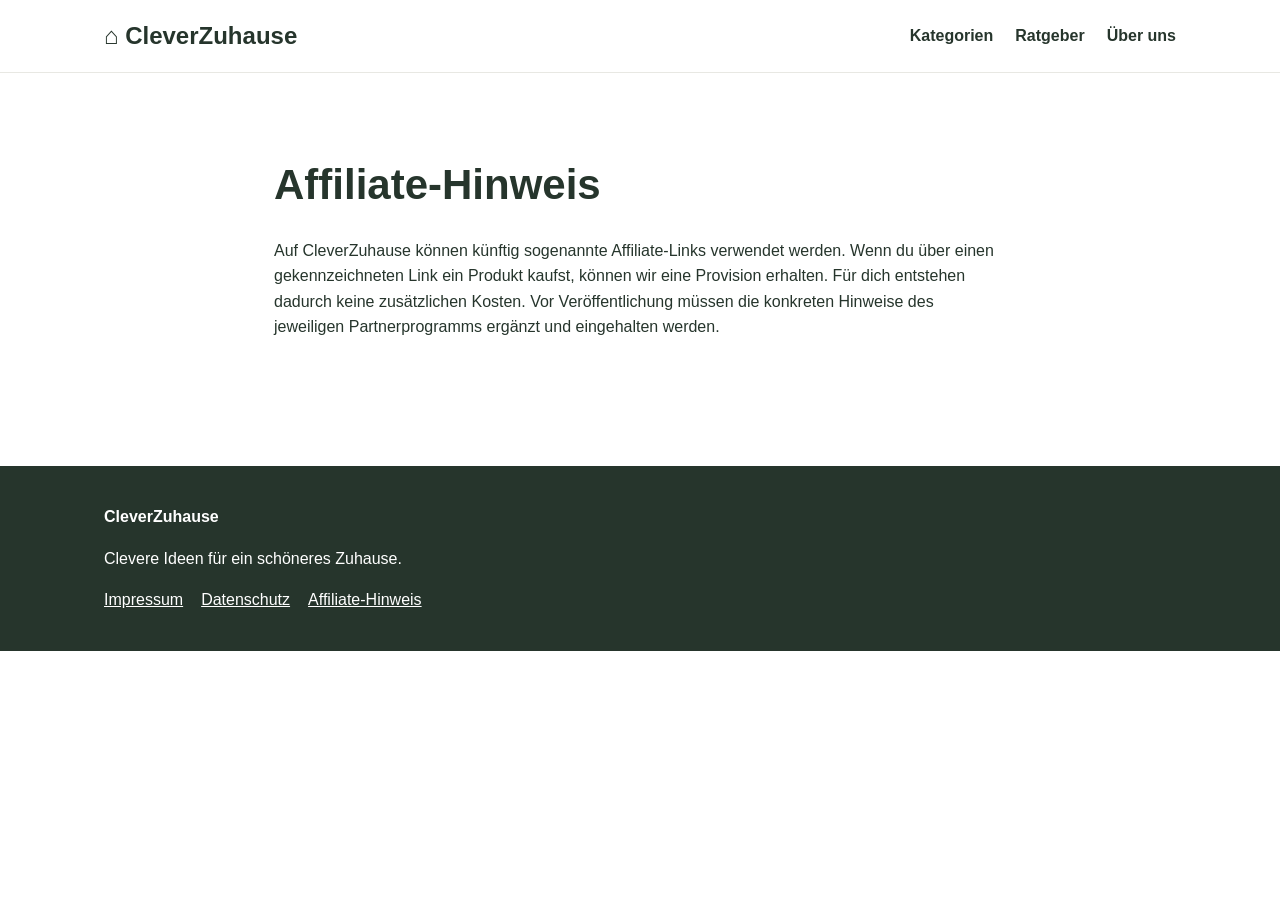
==== affiliate-hinweis.html @ f8ec574d "Add files via upload" ====
<!doctype html><html lang="de"><head><meta charset="utf-8"><meta name="viewport" content="width=device-width,initial-scale=1"><title>Affiliate-Hinweis | CleverZuhause</title><link rel="stylesheet" href="style.css"></head><body><header><div class="wrap"><nav><a class="brand" href="index.html">⌂ CleverZuhause</a><div class="links"><a href="index.html#kategorien">Kategorien</a><a href="index.html#ratgeber">Ratgeber</a><a href="ueber-uns.html">Über uns</a></div></nav></div></header><main class="article"><h1>Affiliate-Hinweis</h1><p>Auf CleverZuhause können künftig sogenannte Affiliate-Links verwendet werden. Wenn du über einen gekennzeichneten Link ein Produkt kaufst, können wir eine Provision erhalten. Für dich entstehen dadurch keine zusätzlichen Kosten. Vor Veröffentlichung müssen die konkreten Hinweise des jeweiligen Partnerprogramms ergänzt und eingehalten werden.</p></main><footer><div class="wrap"><strong>CleverZuhause</strong><p>Clevere Ideen für ein schöneres Zuhause.</p><a href="impressum.html">Impressum</a><a href="datenschutz.html">Datenschutz</a><a href="affiliate-hinweis.html">Affiliate-Hinweis</a></div></footer></body></html>
---- style.css ----
:root{--green:#6f7f55;--dark:#26352c;--cream:#f7f4ec;--white:#fff;--muted:#6b746d}
*{box-sizing:border-box} body{margin:0;font-family:Arial,Helvetica,sans-serif;color:var(--dark);background:#fff;line-height:1.6}
a{color:inherit}.wrap{max-width:1120px;margin:auto;padding:0 24px}
header{position:sticky;top:0;background:rgba(255,255,255,.96);border-bottom:1px solid #e8e8e3;z-index:3}
nav{height:72px;display:flex;align-items:center;justify-content:space-between}.brand{font-size:24px;font-weight:800;text-decoration:none}
nav .links a{margin-left:22px;text-decoration:none;font-weight:600}
.hero{background:linear-gradient(135deg,#f7f4ec,#eef2e8);padding:88px 0}.hero h1{font-size:54px;line-height:1.05;margin:0 0 18px;max-width:720px}
.hero p{font-size:20px;max-width:650px;color:var(--muted)}.btn{display:inline-block;margin-top:18px;background:var(--dark);color:#fff;padding:13px 20px;border-radius:10px;text-decoration:none;font-weight:700}
section{padding:70px 0} h2{font-size:34px;margin:0 0 10px}.intro{color:var(--muted);max-width:720px;margin-bottom:30px}
.grid{display:grid;grid-template-columns:repeat(3,1fr);gap:22px}.card{background:var(--cream);border-radius:18px;padding:28px;min-height:210px}.card .icon{font-size:38px}.card h3{font-size:22px;margin:14px 0 6px}.card a{font-weight:700}
.posts{display:grid;grid-template-columns:repeat(2,1fr);gap:18px}.post{border:1px solid #e5e6e1;border-radius:15px;padding:22px;text-decoration:none}.post small{color:var(--green);font-weight:700}
.notice{background:#eef2e8;border-left:4px solid var(--green);padding:18px;border-radius:8px}
footer{background:#26352c;color:#fff;padding:38px 0;margin-top:50px}footer a{margin-right:18px}
.article{max-width:780px;margin:auto;padding:60px 24px}.article h1{font-size:42px;line-height:1.15}.article h2{font-size:26px;margin-top:36px}.product{background:var(--cream);padding:20px;border-radius:14px;margin:18px 0}
@media(max-width:800px){.grid,.posts{grid-template-columns:1fr}.hero h1{font-size:40px}.links{display:none}}
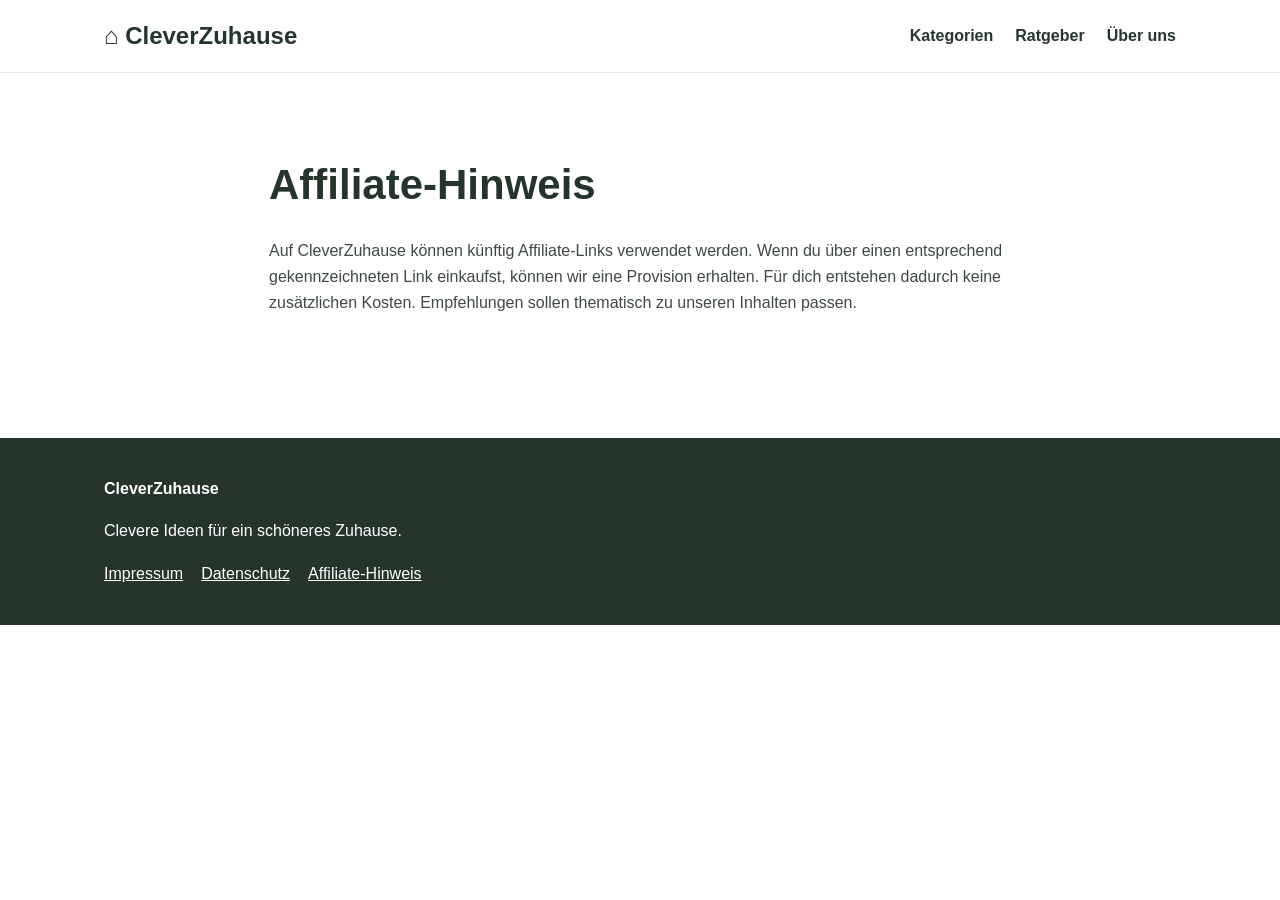
==== commit 5029903c: "Add files via upload" ====
--- a/affiliate-hinweis.html
+++ b/affiliate-hinweis.html
@@ -1 +1 @@
-<!doctype html><html lang="de"><head><meta charset="utf-8"><meta name="viewport" content="width=device-width,initial-scale=1"><title>Affiliate-Hinweis | CleverZuhause</title><link rel="stylesheet" href="style.css"></head><body><header><div class="wrap"><nav><a class="brand" href="index.html">⌂ CleverZuhause</a><div class="links"><a href="index.html#kategorien">Kategorien</a><a href="index.html#ratgeber">Ratgeber</a><a href="ueber-uns.html">Über uns</a></div></nav></div></header><main class="article"><h1>Affiliate-Hinweis</h1><p>Auf CleverZuhause können künftig sogenannte Affiliate-Links verwendet werden. Wenn du über einen gekennzeichneten Link ein Produkt kaufst, können wir eine Provision erhalten. Für dich entstehen dadurch keine zusätzlichen Kosten. Vor Veröffentlichung müssen die konkreten Hinweise des jeweiligen Partnerprogramms ergänzt und eingehalten werden.</p></main><footer><div class="wrap"><strong>CleverZuhause</strong><p>Clevere Ideen für ein schöneres Zuhause.</p><a href="impressum.html">Impressum</a><a href="datenschutz.html">Datenschutz</a><a href="affiliate-hinweis.html">Affiliate-Hinweis</a></div></footer></body></html>+<!doctype html><html lang="de"><head><meta charset="utf-8"><meta name="viewport" content="width=device-width,initial-scale=1"><title>Affiliate-Hinweis | CleverZuhause</title><link rel="stylesheet" href="style.css"></head><body><header><div class="wrap"><nav><a class="brand" href="index.html">⌂ CleverZuhause</a><div class="links"><a href="index.html#kategorien">Kategorien</a><a href="index.html#ratgeber">Ratgeber</a><a href="ueber-uns.html">Über uns</a></div></nav></div></header><main class="article"><h1>Affiliate-Hinweis</h1><p>Auf CleverZuhause können künftig Affiliate-Links verwendet werden. Wenn du über einen entsprechend gekennzeichneten Link einkaufst, können wir eine Provision erhalten. Für dich entstehen dadurch keine zusätzlichen Kosten. Empfehlungen sollen thematisch zu unseren Inhalten passen.</p></main><footer><div class="wrap"><strong>CleverZuhause</strong><p>Clevere Ideen für ein schöneres Zuhause.</p><a href="impressum.html">Impressum</a><a href="datenschutz.html">Datenschutz</a><a href="affiliate-hinweis.html">Affiliate-Hinweis</a></div></footer></body></html>
--- a/style.css
+++ b/style.css
@@ -1,16 +1,14 @@
 
-:root{--green:#6f7f55;--dark:#26352c;--cream:#f7f4ec;--white:#fff;--muted:#6b746d}
-*{box-sizing:border-box} body{margin:0;font-family:Arial,Helvetica,sans-serif;color:var(--dark);background:#fff;line-height:1.6}
-a{color:inherit}.wrap{max-width:1120px;margin:auto;padding:0 24px}
-header{position:sticky;top:0;background:rgba(255,255,255,.96);border-bottom:1px solid #e8e8e3;z-index:3}
-nav{height:72px;display:flex;align-items:center;justify-content:space-between}.brand{font-size:24px;font-weight:800;text-decoration:none}
-nav .links a{margin-left:22px;text-decoration:none;font-weight:600}
-.hero{background:linear-gradient(135deg,#f7f4ec,#eef2e8);padding:88px 0}.hero h1{font-size:54px;line-height:1.05;margin:0 0 18px;max-width:720px}
-.hero p{font-size:20px;max-width:650px;color:var(--muted)}.btn{display:inline-block;margin-top:18px;background:var(--dark);color:#fff;padding:13px 20px;border-radius:10px;text-decoration:none;font-weight:700}
-section{padding:70px 0} h2{font-size:34px;margin:0 0 10px}.intro{color:var(--muted);max-width:720px;margin-bottom:30px}
-.grid{display:grid;grid-template-columns:repeat(3,1fr);gap:22px}.card{background:var(--cream);border-radius:18px;padding:28px;min-height:210px}.card .icon{font-size:38px}.card h3{font-size:22px;margin:14px 0 6px}.card a{font-weight:700}
-.posts{display:grid;grid-template-columns:repeat(2,1fr);gap:18px}.post{border:1px solid #e5e6e1;border-radius:15px;padding:22px;text-decoration:none}.post small{color:var(--green);font-weight:700}
+:root{--green:#71815a;--dark:#26352c;--cream:#f7f4ec;--muted:#68736b}
+*{box-sizing:border-box}body{margin:0;font-family:Arial,Helvetica,sans-serif;color:var(--dark);line-height:1.65}a{color:inherit}
+.wrap{max-width:1120px;margin:auto;padding:0 24px}header{background:#fff;border-bottom:1px solid #e8e8e3;position:sticky;top:0;z-index:5}
+nav{height:72px;display:flex;align-items:center;justify-content:space-between}.brand{font-size:24px;font-weight:800;text-decoration:none}.links a{margin-left:22px;text-decoration:none;font-weight:600}
+.hero{background:linear-gradient(135deg,#f7f4ec,#edf2e7);padding:82px 0}.hero h1{font-size:52px;line-height:1.08;margin:0 0 18px;max-width:760px}.hero p{font-size:20px;max-width:680px;color:var(--muted)}
+.btn{display:inline-block;margin-top:16px;background:var(--dark);color:white;padding:13px 20px;border-radius:10px;text-decoration:none;font-weight:700}
+section{padding:65px 0}h2{font-size:34px;margin:0 0 10px}.intro{color:var(--muted);max-width:760px;margin-bottom:28px}
+.grid{display:grid;grid-template-columns:repeat(3,1fr);gap:20px}.card{background:var(--cream);padding:26px;border-radius:18px}.card .icon{font-size:36px}.card h3{margin:12px 0 5px}
+.posts{display:grid;grid-template-columns:repeat(2,1fr);gap:18px}.post{border:1px solid #e1e4dd;border-radius:15px;padding:22px;text-decoration:none}.post:hover{background:#fafaf7}.post small,.article small{color:var(--green);font-weight:800}
 .notice{background:#eef2e8;border-left:4px solid var(--green);padding:18px;border-radius:8px}
-footer{background:#26352c;color:#fff;padding:38px 0;margin-top:50px}footer a{margin-right:18px}
-.article{max-width:780px;margin:auto;padding:60px 24px}.article h1{font-size:42px;line-height:1.15}.article h2{font-size:26px;margin-top:36px}.product{background:var(--cream);padding:20px;border-radius:14px;margin:18px 0}
-@media(max-width:800px){.grid,.posts{grid-template-columns:1fr}.hero h1{font-size:40px}.links{display:none}}
+.article{max-width:790px;margin:auto;padding:60px 24px}.article h1{font-size:42px;line-height:1.15}.article h2{font-size:25px;margin-top:34px}.article p{color:#3f4942}
+footer{background:var(--dark);color:#fff;padding:38px 0;margin-top:45px}footer a{margin-right:18px}
+@media(max-width:800px){.grid,.posts{grid-template-columns:1fr}.hero h1{font-size:39px}.links{display:none}}
